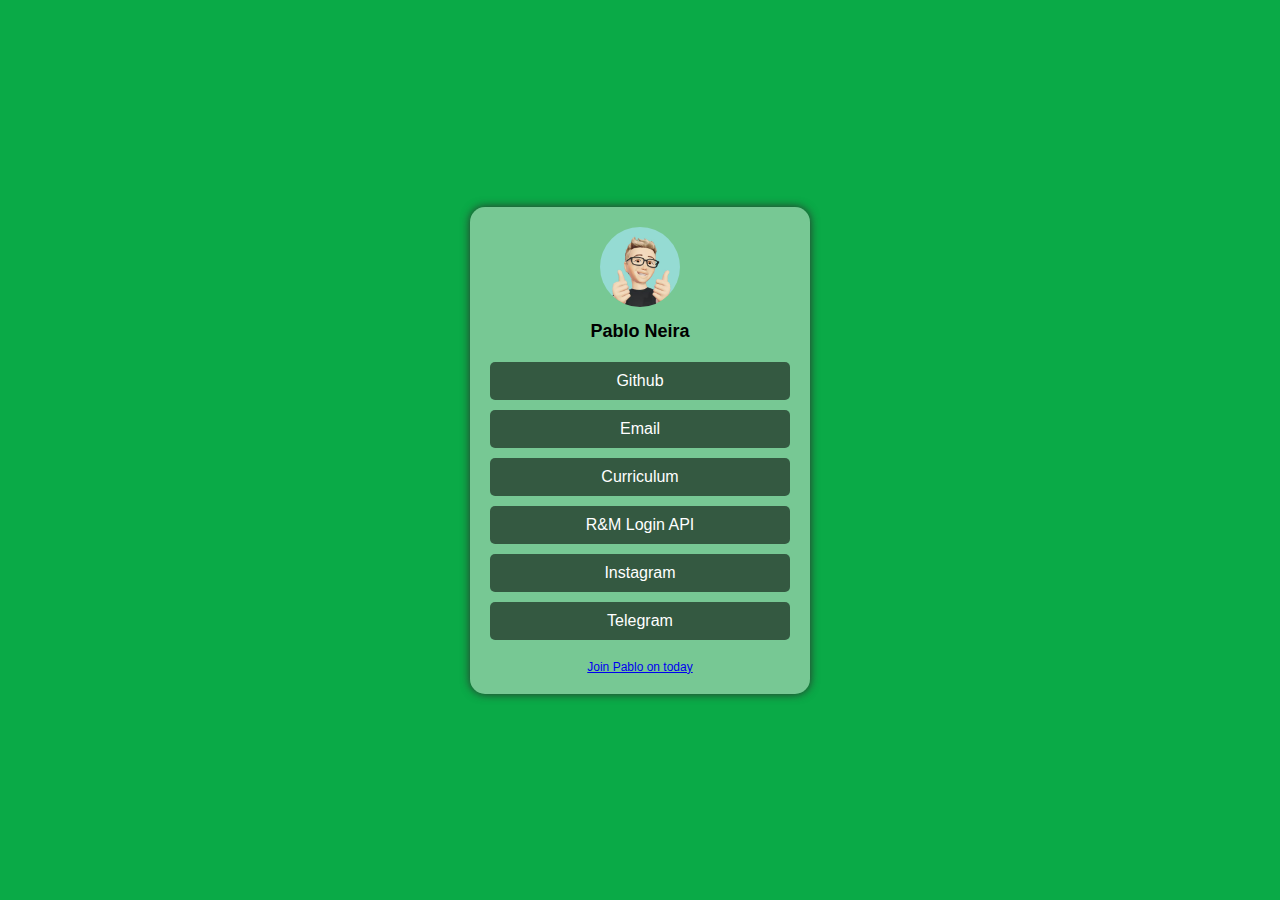
==== index.html @ e29fbd2a "first commit" ====
<!DOCTYPE html>
<html lang="es">
<head>
    <meta charset="UTF-8">
    <meta name="viewport" content="width=device-width, initial-scale=1.0">
    <title>𝕵 𝕻</title>
  <link rel="stylesheet" href="/styles/index.css">
<body>
    <div class="container">
        <div class="profile">
            <img src="/recursos/file.png" alt="Profile Image">
            <h2>Pablo Neira</h2>
        </div>
        <div class="links">
            <a href="https://github.com/Pablon3ira" target="_blank">Github</a>
            <a href="https://mail.google.com/mail/u/0/?hl=es#inbox?compose=CllgCJNqLRsMcnldBJxTKhCfVVgXlbDKQVlcwQRLgpDLJHgTptwDfrHtgkljfDDvfblMMKmhZVV"target="_blank">Email</a>
            <a href="CV.html">Curriculum </a>
            <a href="https://pablon3ira.github.io/Sitio-privado/"target="_blank">R&M Login API </a>
            <a href="https://www.instagram.com" target="_blank">Instagram</a>
            <a href="#">Telegram</a>
        </div>
        <div class="footer">
            <a href="https://linktr.ee/yo">Join Pablo on  today</a>
        </div>
    </div>
</body>
</html>
---- styles/index.css ----
body {
            font-family: Arial, sans-serif;
            background-color: #0aaa47; 
            display: flex;
            justify-content: center;
            align-items: center;
            height: 100vh;
            margin: 0;
            padding: 10px;
        box-sizing: border-box;
        }
        .container {
            background-color: #e7e7e37e; 
            padding: 20px;
            border-radius: 15px;
            box-shadow: 0 0 10px #2e2e2e;
            text-align: center;
            width: 300px;
        }
        .profile {
            margin-bottom: 20px;
        }
        .profile img {
            border-radius: 50%;
            width: 80px;
            height: 80px;
        }
        .profile h2 {
            margin: 10px 0 0 0;
            font-size: 18px;
        }
        .links a {
            display: block;
            background-color: #0000008e;
            color: #FFF;
            text-decoration: none;
            padding: 10px;
            margin: 10px 0;
            border-radius: 5px;
            transition: background-color 0.3s;
        }
        .links a:hover {
            background-color: #000000;
        }
        .footer {
            margin-top: 20px;
            font-size: 12px;
            color: #000;
        }

      
      
        @media (max-width: 600px) {
          .profile img {
              width: 60px;
              height: 60px;
          }
          .profile h2 {
              font-size: 16px;
          }
          .links a {
              padding: 8px;
              font-size: 14px;
          }
        }
        html {
            animation-duration: 2s;
            animation-name: slidein;
        }
        
        @keyframes slidein {
            from {
                margin-left: 100%;
                width: 100%;
            }
        
            to {
                margin-left: 0%;
                width: 100%;
            }
        }
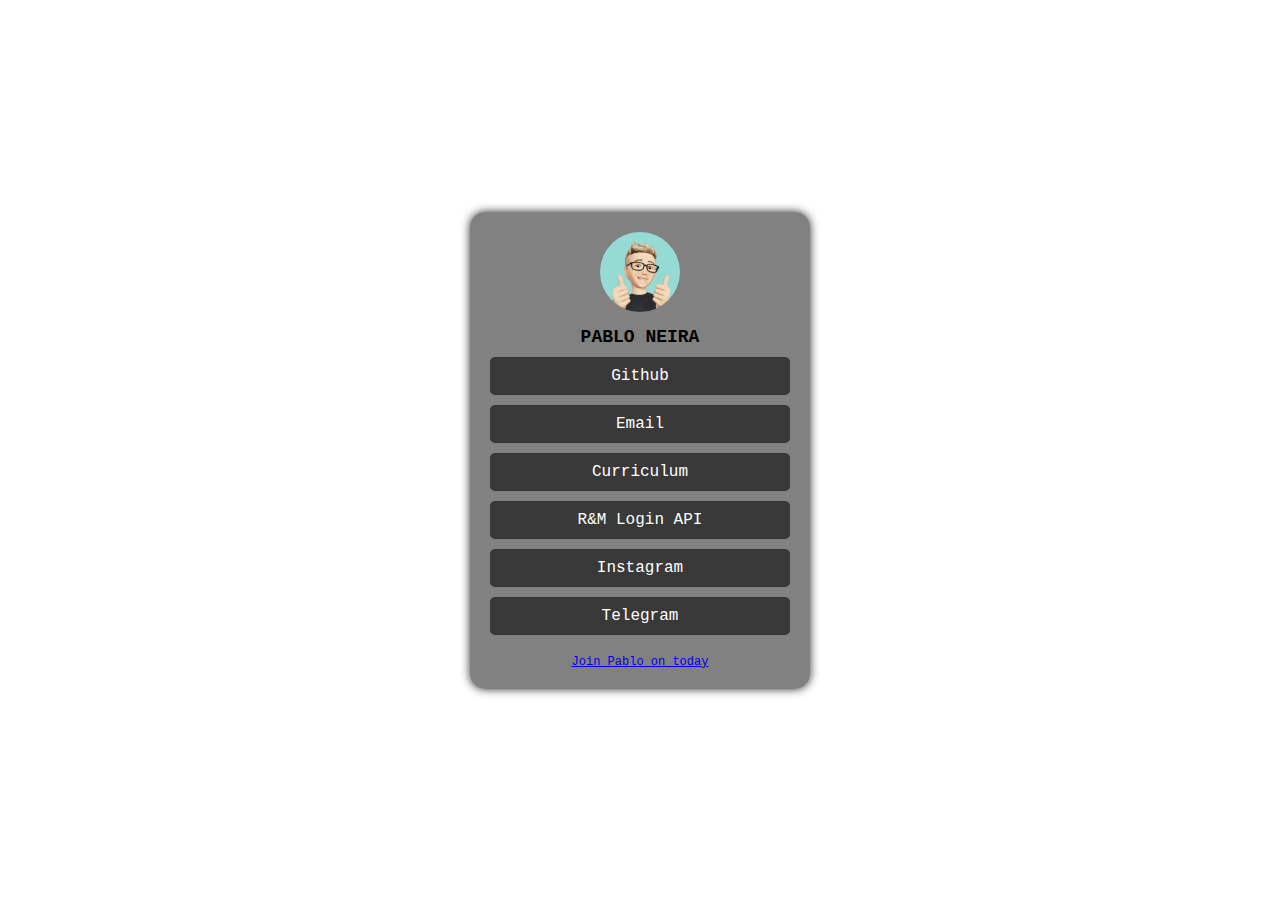
==== commit 29e69f54: "Design" ====
--- a/index.html
+++ b/index.html
@@ -4,12 +4,12 @@
     <meta charset="UTF-8">
     <meta name="viewport" content="width=device-width, initial-scale=1.0">
     <title>𝕵 𝕻</title>
-  <link rel="stylesheet" href="/styles/index.css">
+  <link rel="stylesheet" href="./styles/index.css">
 <body>
     <div class="container">
         <div class="profile">
-            <img src="/recursos/file.png" alt="Profile Image">
-            <h2>Pablo Neira</h2>
+            <img src="./recursos/file.png" alt="Profile Image">
+            <h2>PABLO NEIRA</h2>
         </div>
         <div class="links">
             <a href="https://github.com/Pablon3ira" target="_blank">Github</a>
--- a/styles/index.css
+++ b/styles/index.css
@@ -1,81 +1,117 @@
  body {
-            font-family: Arial, sans-serif;
-            background-color: #0aaa47; 
-            display: flex;
-            justify-content: center;
-            align-items: center;
-            height: 100vh;
-            margin: 0;
-            padding: 10px;
-        box-sizing: border-box;
-        }
-        .container {
-            background-color: #e7e7e37e; 
-            padding: 20px;
-            border-radius: 15px;
-            box-shadow: 0 0 10px #2e2e2e;
-            text-align: center;
-            width: 300px;
-        }
-        .profile {
-            margin-bottom: 20px;
-        }
-        .profile img {
-            border-radius: 50%;
-            width: 80px;
-            height: 80px;
-        }
-        .profile h2 {
-            margin: 10px 0 0 0;
-            font-size: 18px;
-        }
-        .links a {
-            display: block;
-            background-color: #0000008e;
-            color: #FFF;
-            text-decoration: none;
-            padding: 10px;
-            margin: 10px 0;
-            border-radius: 5px;
-            transition: background-color 0.3s;
-        }
-        .links a:hover {
-            background-color: #000000;
-        }
-        .footer {
-            margin-top: 20px;
-            font-size: 12px;
-            color: #000;
-        }
+     font-family: 'Courier New', Courier, monospace;
+     animation: cambioDeColor 10s infinite;
+     display: flex;
+     justify-content: center;
+     align-items: center;
+     height: 100vh;
+     margin: 0;
+     padding: 10px;
+     box-sizing: border-box;
+ }
 
-      
-      
-        @media (max-width: 600px) {
-          .profile img {
-              width: 60px;
-              height: 60px;
-          }
-          .profile h2 {
-              font-size: 16px;
-          }
-          .links a {
-              padding: 8px;
-              font-size: 14px;
-          }
-        }
-        html {
-            animation-duration: 2s;
-            animation-name: slidein;
-        }
-        
-        @keyframes slidein {
-            from {
-                margin-left: 100%;
-                width: 100%;
-            }
-        
-            to {
-                margin-left: 0%;
-                width: 100%;
-            }
-        }+ .container {
+     background-color: #0000007e;
+     padding: 20px;
+     border-radius: 15px;
+     box-shadow: 0 0 10px #2e2e2e;
+     text-align: center;
+     width: 300px;
+ }
+ }
+
+ .profile {
+     margin-bottom: 20px;
+ }
+
+ .profile img {
+     border-radius: 50%;
+     width: 80px;
+     height: 80px;
+ }
+
+ .profile h2 {
+     margin: 10px 0 0 0;
+     font-size: 18px;
+ }
+
+ .links a {
+     display: block;
+     background-color: #0000008e;
+     color: #FFF;
+     text-decoration: none;
+     padding: 10px;
+     margin: 10px 0;
+     border-radius: 5px;
+     transition: background-color 0.3s;
+ }
+
+ .links a:hover {
+     background-color: #000000;
+ }
+
+ .footer {
+     margin-top: 20px;
+     font-size: 12px;
+     color: #000;
+ }
+
+
+
+ @media (max-width: 600px) {
+     .profile img {
+         width: 60px;
+         height: 60px;
+     }
+
+     .profile h2 {
+         font-size: 16px;
+     }
+
+     .links a {
+         padding: 8px;
+         font-size: 14px;
+     }
+ }
+
+ html {
+     animation-duration: 2s;
+     animation-name: slidein;
+ }
+
+ @keyframes slidein {
+     from {
+         margin-left: 100%;
+         width: 100%;
+     }
+
+     to {
+         margin-left: 0%;
+         width: 100%;
+     }
+ }
+
+ /* Estilos para el fondo que cambia de color */
+ @keyframes cambioDeColor {
+     0% {
+         background-color: #ff0000;
+     }
+
+     25% {
+         background-color: #20a80e;
+     }
+
+     50% {
+         background-color: #0099ff;
+     }
+
+     75% {
+         background-color: #ffff00;
+     }
+
+     100% {
+         background-color: #ff0000;
+     }
+
+
+ }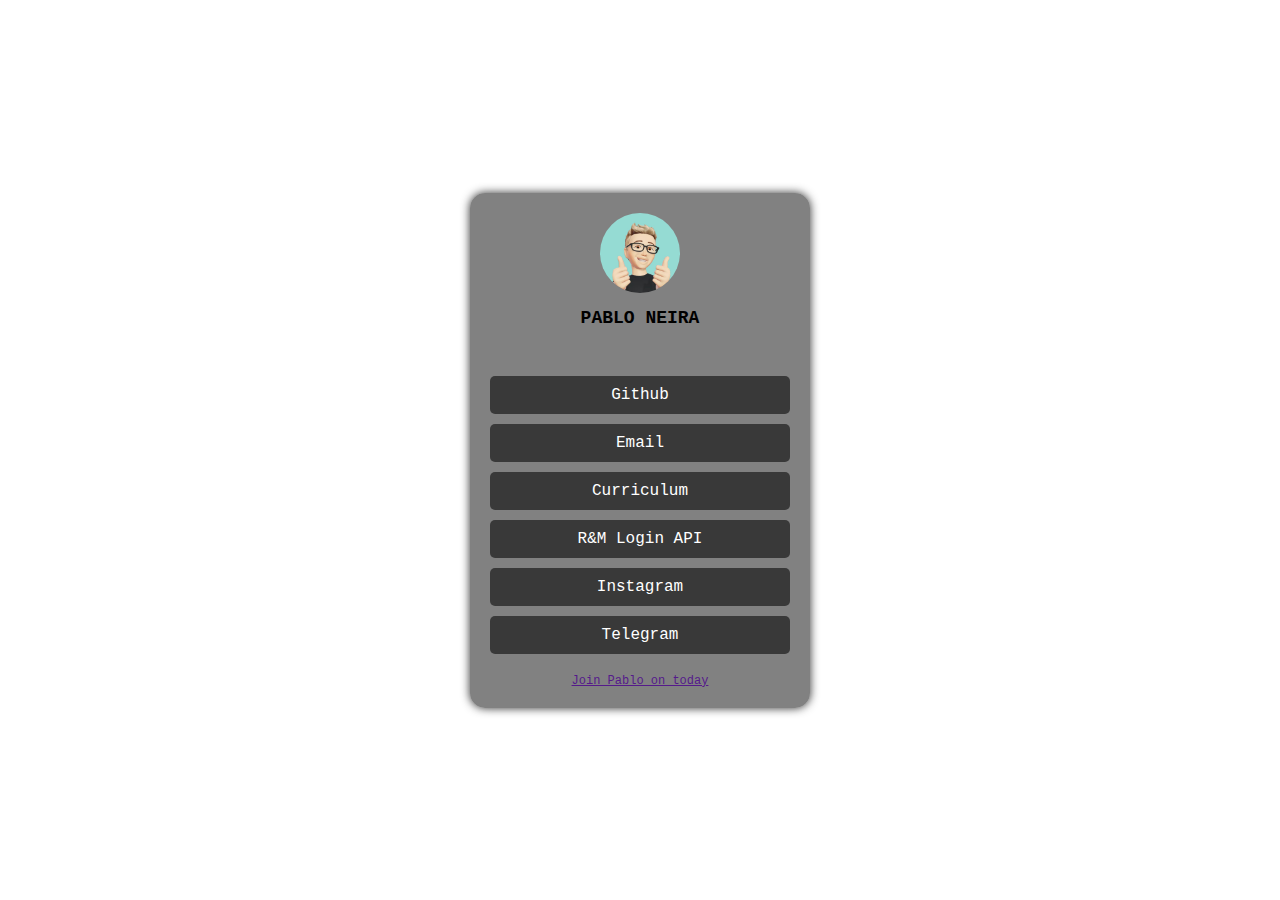
==== commit eb67099d: "." ====
--- a/index.html
+++ b/index.html
@@ -9,8 +9,8 @@
     <div class="container">
         <div class="profile">
             <img src="./recursos/file.png" alt="Profile Image">
-            <h2>PABLO NEIRA</h2>
-        </div>
+            <h2>PABLO NEIRA</h2>      
+        </div><br>
         <div class="links">
             <a href="https://github.com/Pablon3ira" target="_blank">Github</a>
             <a href="https://mail.google.com/mail/u/0/?hl=es#inbox?compose=CllgCJNqLRsMcnldBJxTKhCfVVgXlbDKQVlcwQRLgpDLJHgTptwDfrHtgkljfDDvfblMMKmhZVV"target="_blank">Email</a>
@@ -20,7 +20,7 @@
             <a href="#">Telegram</a>
         </div>
         <div class="footer">
-            <a href="https://linktr.ee/yo">Join Pablo on  today</a>
+            <a href="">Join Pablo on  today</a>
         </div>
     </div>
 </body>
--- a/styles/index.css
+++ b/styles/index.css
@@ -18,7 +18,7 @@
      text-align: center;
      width: 300px;
  }
- }
+ 
 
  .profile {
      margin-bottom: 20px;
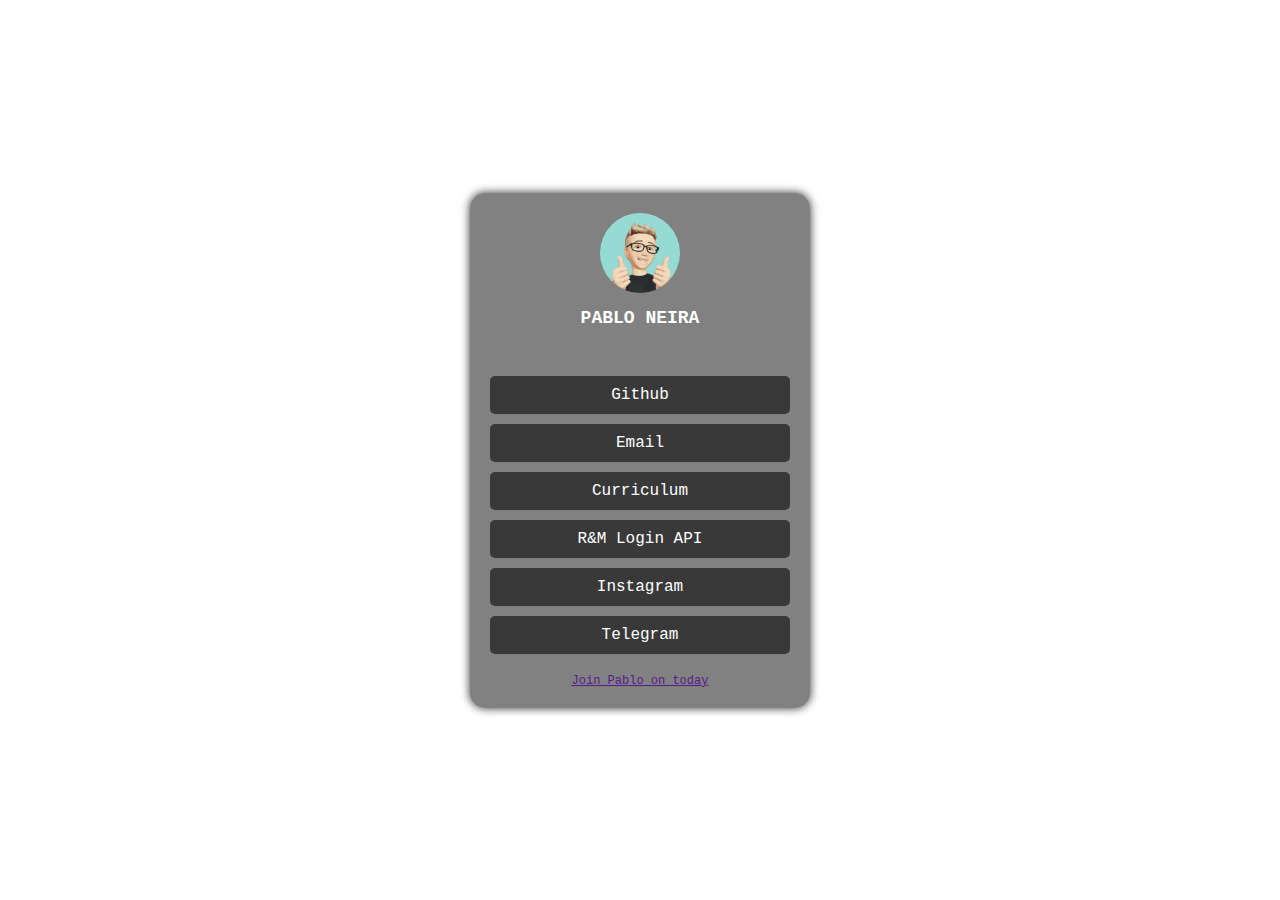
==== commit 8114045a: "." ====
--- a/index.html
+++ b/index.html
@@ -16,7 +16,7 @@
             <a href="https://mail.google.com/mail/u/0/?hl=es#inbox?compose=CllgCJNqLRsMcnldBJxTKhCfVVgXlbDKQVlcwQRLgpDLJHgTptwDfrHtgkljfDDvfblMMKmhZVV"target="_blank">Email</a>
             <a href="CV.html">Curriculum </a>
             <a href="https://pablon3ira.github.io/Sitio-privado/"target="_blank">R&M Login API </a>
-            <a href="https://www.instagram.com" target="_blank">Instagram</a>
+            <a href="https://www.instagram.com/Pablon3ira" target="_blank">Instagram</a>
             <a href="#">Telegram</a>
         </div>
         <div class="footer">
--- a/styles/index.css
+++ b/styles/index.css
@@ -33,6 +33,7 @@
  .profile h2 {
      margin: 10px 0 0 0;
      font-size: 18px;
+     color: #FFF;
  }
 
  .links a {
